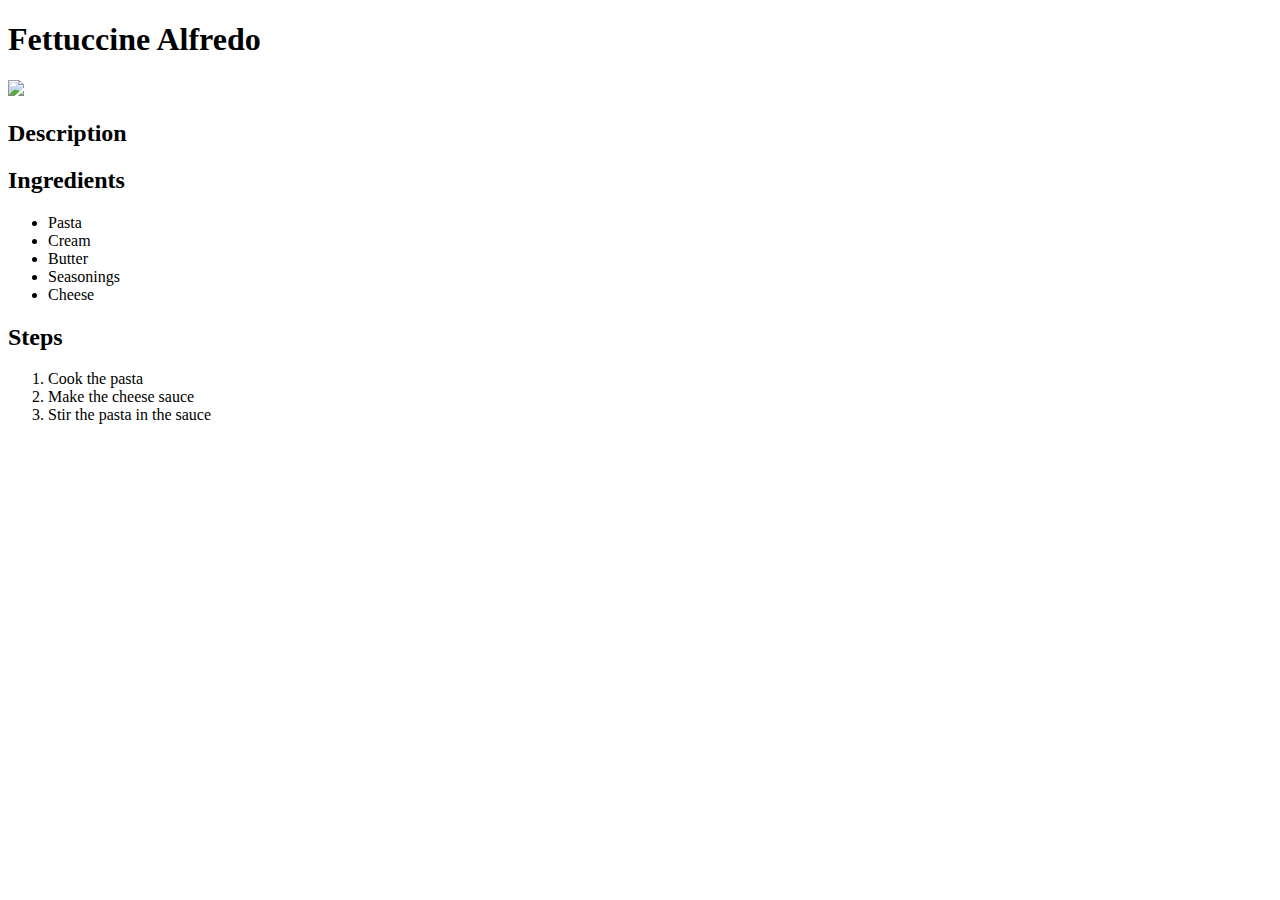
==== recipes/alfredo.html @ d202b86c "added two other recipes to the book (alfredo and tiramisu)" ====
<!DOCTYPE html>
<html lang="en">

<head>
    <meta charset="UTF-8">
    <meta name="viewport" content="width=device-width, initial-scale=1.0">
    <title>Fettuccine Alfredo</title>
</head>

<body>
    <h1>Fettuccine Alfredo</h1>
    <img width="800px"
        src="https://www.allrecipes.com/thmb/LjXULjH7Yd_BeLLTLOlyaDx-xzE=/1500x0/filters:no_upscale():max_bytes(150000):strip_icc()/19402-Quick-And-Easy-Alfredo-Sauce-mfs_002-df1c96e0f9514d2191d0d8ce4c8a9745.jpg">
    <h2>Description</h2>
    <p></p>
    <h2>Ingredients</h2>
    <ul>
        <li>Pasta</li>
        <li>Cream</li>
        <li>Butter</li>
        <li>Seasonings</li>
        <li>Cheese</li>
    </ul>
    <h2>Steps</h2>
    <ol>
        <li>Cook the pasta</li>
        <li>Make the cheese sauce</li>
        <li>Stir the pasta in the sauce</li>
    </ol>

</body>

</html>
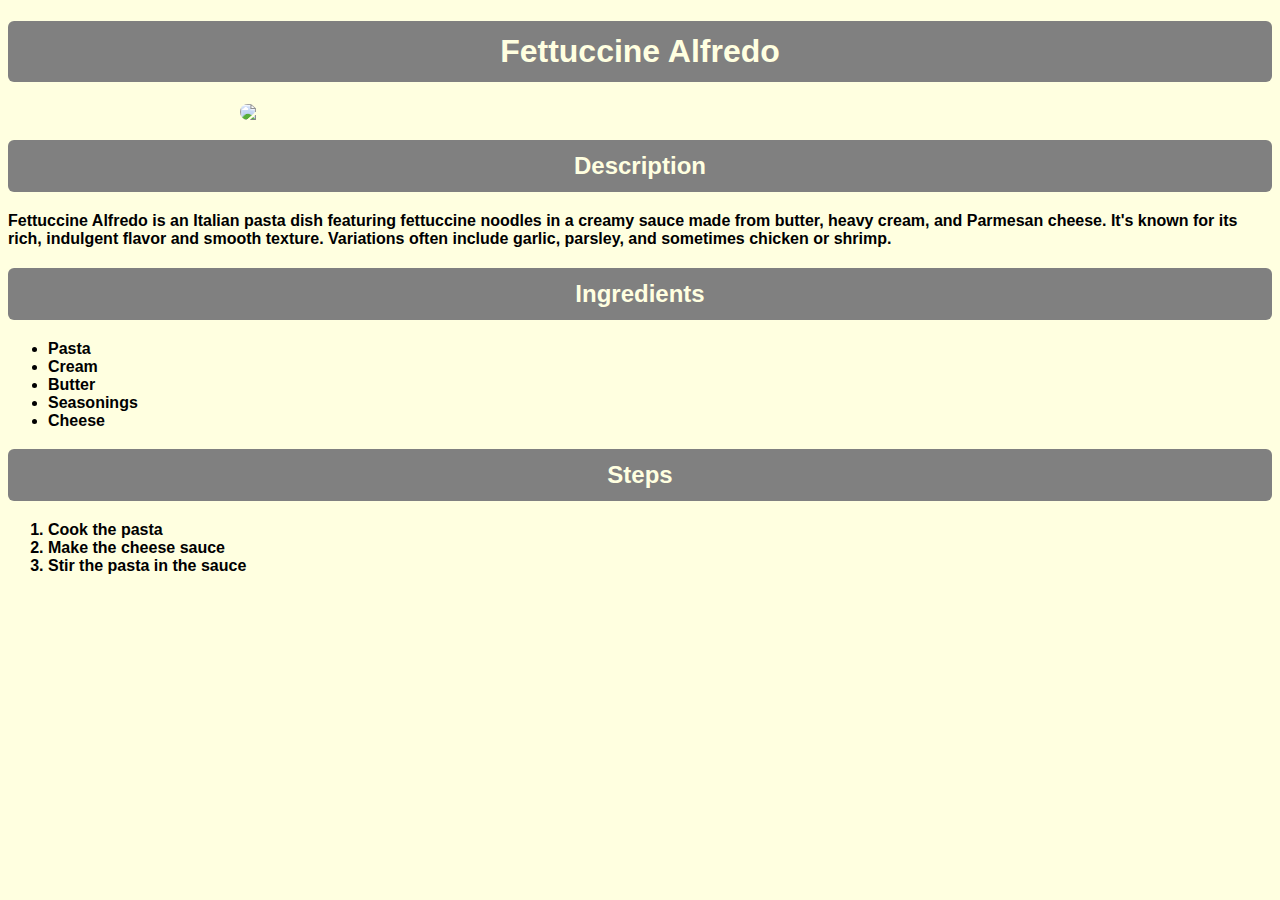
==== commit dfc8ea75: "styled all the recipes + added description for alfredo" ====
--- a/recipes/alfredo.html
+++ b/recipes/alfredo.html
@@ -5,15 +5,16 @@
     <meta charset="UTF-8">
     <meta name="viewport" content="width=device-width, initial-scale=1.0">
     <title>Fettuccine Alfredo</title>
+    <link rel="stylesheet" href="alfredo.css">
 </head>
 
 <body>
-    <h1>Fettuccine Alfredo</h1>
-    <img width="800px"
+    <h1 class="title">Fettuccine Alfredo</h1>
+    <img class="image" width="800px"
         src="https://www.allrecipes.com/thmb/LjXULjH7Yd_BeLLTLOlyaDx-xzE=/1500x0/filters:no_upscale():max_bytes(150000):strip_icc()/19402-Quick-And-Easy-Alfredo-Sauce-mfs_002-df1c96e0f9514d2191d0d8ce4c8a9745.jpg">
-    <h2>Description</h2>
-    <p></p>
-    <h2>Ingredients</h2>
+    <h2 class="subtitle">Description</h2>
+    <p>Fettuccine Alfredo is an Italian pasta dish featuring fettuccine noodles in a creamy sauce made from butter, heavy cream, and Parmesan cheese. It's known for its rich, indulgent flavor and smooth texture. Variations often include garlic, parsley, and sometimes chicken or shrimp.</p>
+    <h2 class="subtitle">Ingredients</h2>
     <ul>
         <li>Pasta</li>
         <li>Cream</li>
@@ -21,7 +22,7 @@
         <li>Seasonings</li>
         <li>Cheese</li>
     </ul>
-    <h2>Steps</h2>
+    <h2 class="subtitle">Steps</h2>
     <ol>
         <li>Cook the pasta</li>
         <li>Make the cheese sauce</li>
--- a/recipes/alfredo.css
+++ b/recipes/alfredo.css
@@ -0,0 +1,26 @@
+* {
+    font-family: Verdana, Geneva, Tahoma, sans-serif;
+    background-color: lightyellow;
+}
+
+.title,
+.subtitle {
+    color: lightyellow;
+    background-color: grey;
+    padding: 12px;
+    text-align: center;
+    border-radius: 6px;
+    display: block;
+}
+
+.image {
+    display: block;
+    margin: auto;
+    border-radius: 20px;
+}
+
+
+p,
+li {
+    font-weight: bold;
+}